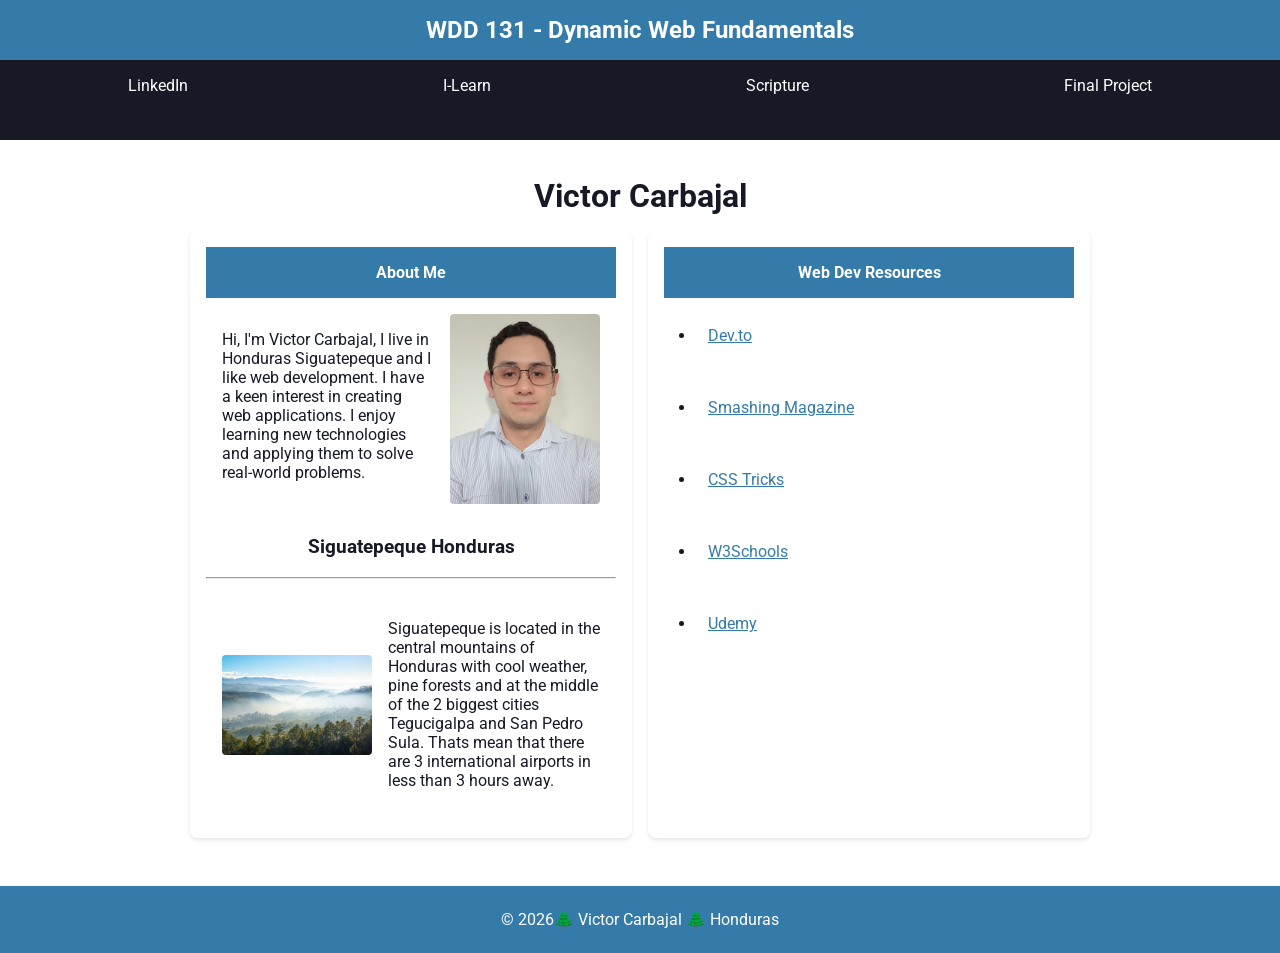
==== index.html @ 1388a5c0 "Good roots" ====
<!DOCTYPE html>
<html lang="en">
<head>
    <meta charset="UTF-8">
    <meta name="viewport" content="width=device-width, initial-scale=1.0">
    <title>WDD 131 – Dynamic Web Fundamentals – Victor Carbajal</title>
    <meta name="description" content="WDD 131 - Dynamic Web Fundamentals course landing page for Victor Carbajal featuring web development projects, personal details, and resources.">
    <meta name="author" content="Victor Carbajal">

    <link rel="stylesheet" href="styles/base.css">
    <script src="scripts/getdates.js" defer></script>

    <link rel="preconnect" href="https://fonts.googleapis.com">
    <link rel="preconnect" href="https://fonts.gstatic.com" crossorigin>
    <link href="https://fonts.googleapis.com/css2?family=Roboto:wght@400;700&display=swap" rel="stylesheet">
</head>

<body>
    <header>
        <span id="course-title">WDD 131 - Dynamic Web Fundamentals</span>
        <nav>
            <a href="https://www.linkedin.com" target="_blank">LinkedIn</a>
            <a href="https://byupw.instructure.com/" target="_blank">I-Learn</a>
            <a href="https://www.churchofjesuschrist.org/study/scriptures/bofm/mosiah/2?lang=eng&id=p16#p16" target="_blank">Scripture</a>
            <a href="#">Final Project</a>
        </nav> 
    </header>

    <main>
        <h1>Victor Carbajal</h1>

        <div class="grid-container">
            <section class="card">
                <h2>About Me</h2>
                <div class="card-content">
                    <p>Hi, I'm Victor Carbajal, I live in Honduras Siguatepeque and I like web development. I have a keen interest in creating  web applications. I enjoy learning new technologies and applying them to solve real-world problems.</p>
                    <img src="images/profile.jpg" alt="Victor Carbajal" loading="lazy" width="150" height="190"  >
                </div>

                <h3>Siguatepeque Honduras</h3>
                <hr>
                <div class="location-content">
                    <img src="images/sigua.jpg" alt="Siguatepeque forest Honduras" loading="lazy" width="150" height="100">
                    <p>Siguatepeque is located in the central mountains of Honduras with cool weather, pine forests and at the middle of the 2 biggest cities Tegucigalpa and San Pedro Sula. Thats mean that there are 3 international airports in less than 3 hours away.</p>
                </div>
            </section>

            <section class="card">
                <h2>Web Dev Resources</h2>
                <ul>
                    <li><a href="https://dev.to/" target="_blank">Dev.to</a></li>
                    <li><a href="https://www.smashingmagazine.com" target="_blank">Smashing Magazine</a></li>
                    <li><a href="https://css-tricks.com" target="_blank">CSS Tricks</a></li>
                    <li><a href="https://www.w3schools.com" target="_blank">W3Schools</a></li>
                    <li><a href="https://www.udemy.com" target="_blank">Udemy</a></li>
                </ul>
            </section>
        </div>
    </main>

    <footer>
        <p>&copy; <span id="currentyear"></span>🌲 Victor Carbajal 🌲 Honduras</p>
        <p id="lastmodified"></p>
    </footer>
</body>
</html>
---- styles/base.css ----
:root {
    --primary-color: rgb(52, 123, 170);
    --secondary-color: #171927;
    --accent-color: #62b6cd;
    --light-bg: #ffffff;
    --card-border: 1px solid #e0e0e0;
}


body {
    font-family: 'Roboto', sans-serif;
    background-color: var(--light-bg);
    color: var(--secondary-color);
    margin: 0;
    padding: 0;
}

header {
    background-color: var(--primary-color);
    color: var(--light-bg);
    text-align: center;
    margin:auto;
}

#course-title {
    display: block;
    font-size: 1.5rem;
    font-weight: bold;
    padding: 1rem 0;
}

nav {
    display: flex;
    justify-content: space-around;
    background-color: var(--secondary-color);
}

nav a {
    color: white;
    padding: 1rem;
    text-align: center;
    text-decoration: none;
    flex-grow: 1;
}

a, button {
    display: inline-block;
    min-height: 48px;
    min-width: 48px;
    padding: 0.75rem;
}

nav a:hover {
    background-color: var(--accent-color);
    color: var(--light-bg);
}

main {
    max-width: 900px;
    margin: 0 auto;
    padding: 1rem;
}

h1 {
    text-align: center;
    margin-bottom: 1rem;
}

.grid-container {
    display: grid;
    grid-template-columns: repeat(auto-fit, minmax(250px, 1fr));
    gap: 1rem;
    margin-top: 1rem;
}

.card {
    border: 1px solid var(--card-border);
    border-radius: 8px;
    padding: 1rem;
    box-shadow: 0 2px 4px rgba(0, 0, 0, 0.1);
}

.card h2 {
    background-color: var(--primary-color);
    color: white;
    margin: 0;
    padding: 1rem;
    font-size: 1rem;
    text-align: center;
}

.card h3 {
    text-align: center;
    margin-top: 1rem;
}

.card-content {
    display: flex;
    gap: 1rem;
    padding: 1rem;
    align-items: flex-start;
}

img {
    border-radius: 4px;
    object-fit: cover;
}

.location-content {
    display: flex;
    gap: 1rem;
    padding: 1rem;
    align-items: center;
}

.card ul {
    list-style-type: disc;
    padding-left: 2rem;
}

.card ul a {
    color: var(--primary-color);
    text-decoration: underline;
}

footer {
    background-color: var(--primary-color);
    color: var(--light-bg);
    text-align: center;
    padding: 1rem 0;
    margin-top: 2rem; 
}

footer p {
    margin: 0.5rem;
}

#lastModified {
    color: var(--secondary-color);
    font-size: 1rem;
}
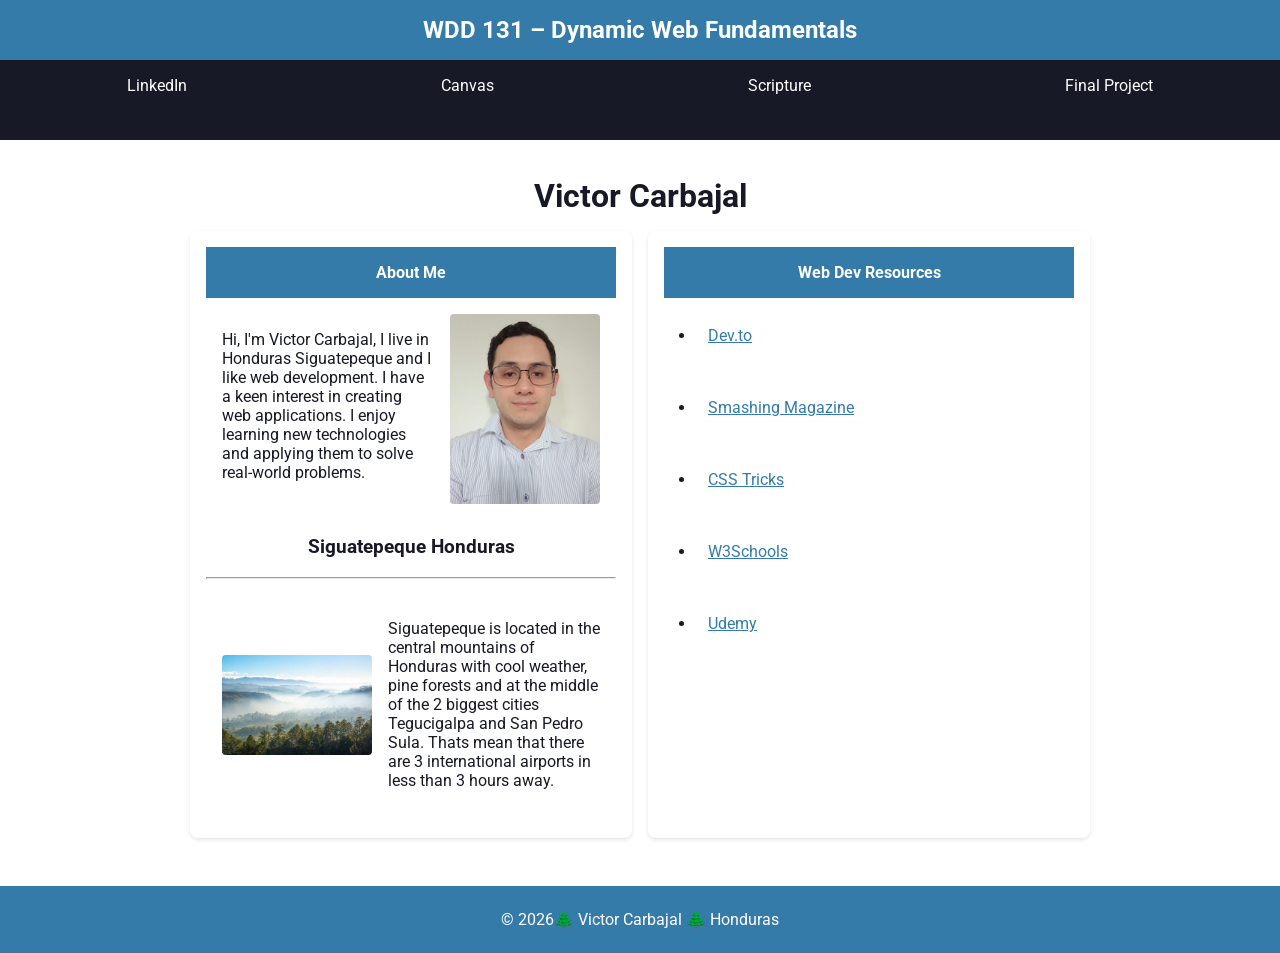
==== commit f99939da: "Fixing issues" ====
--- a/index.html
+++ b/index.html
@@ -4,7 +4,7 @@
     <meta charset="UTF-8">
     <meta name="viewport" content="width=device-width, initial-scale=1.0">
     <title>WDD 131 – Dynamic Web Fundamentals – Victor Carbajal</title>
-    <meta name="description" content="WDD 131 - Dynamic Web Fundamentals course landing page for Victor Carbajal featuring web development projects, personal details, and resources.">
+    <meta name="description" content="WDD 131 – Dynamic Web Fundamentals course landing page for Victor Carbajal featuring web development projects, personal details, and resources.">
     <meta name="author" content="Victor Carbajal">
 
     <link rel="stylesheet" href="styles/base.css">
@@ -17,10 +17,10 @@
 
 <body>
     <header>
-        <span id="course-title">WDD 131 - Dynamic Web Fundamentals</span>
+        <span id="course-title">WDD 131 – Dynamic Web Fundamentals</span>
         <nav>
             <a href="https://www.linkedin.com" target="_blank">LinkedIn</a>
-            <a href="https://byupw.instructure.com/" target="_blank">I-Learn</a>
+            <a href="https://byupw.instructure.com/" target="_blank">Canvas</a>
             <a href="https://www.churchofjesuschrist.org/study/scriptures/bofm/mosiah/2?lang=eng&id=p16#p16" target="_blank">Scripture</a>
             <a href="#">Final Project</a>
         </nav> 
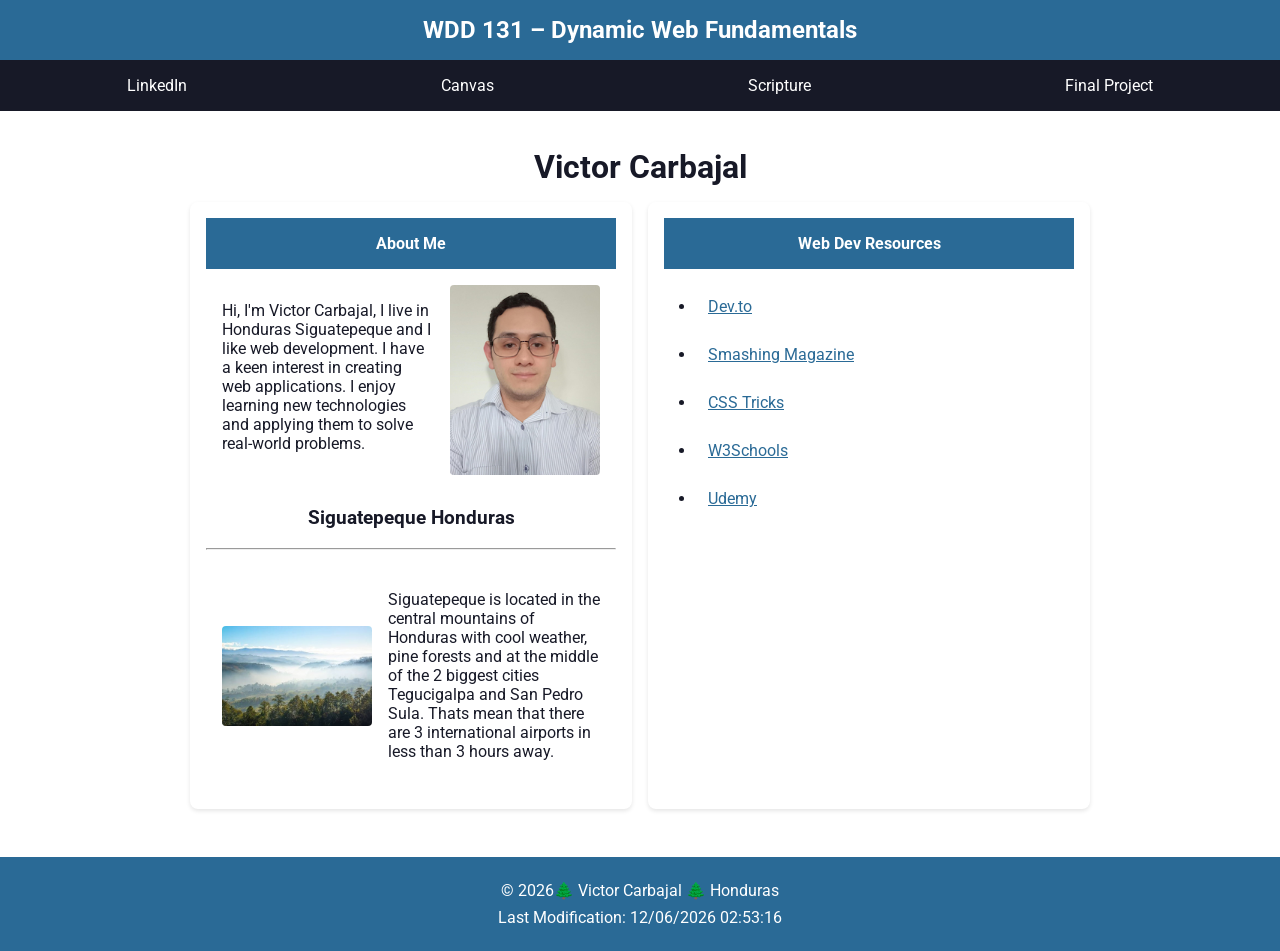
==== commit c0c94a1a: "Fixing contrast issues" ====
--- a/index.html
+++ b/index.html
@@ -60,7 +60,7 @@
 
     <footer>
         <p>&copy; <span id="currentyear"></span>🌲 Victor Carbajal 🌲 Honduras</p>
-        <p id="lastmodified"></p>
+        <p id="lastModified"></p>
     </footer>
 </body>
 </html>
--- a/styles/base.css
+++ b/styles/base.css
@@ -1,5 +1,5 @@
 :root {
-    --primary-color: rgb(52, 123, 170);
+    --primary-color: #2a6a96;
     --secondary-color: #171927;
     --accent-color: #62b6cd;
     --light-bg: #ffffff;
@@ -45,6 +45,7 @@
 
 a, button {
     display: inline-block;
+    box-sizing: border-box;
     min-height: 48px;
     min-width: 48px;
     padding: 0.75rem;
@@ -52,7 +53,7 @@
 
 nav a:hover {
     background-color: var(--accent-color);
-    color: var(--light-bg);
+    color: var(--secondary-color);
 }
 
 main {
@@ -136,6 +137,6 @@
 }
 
 #lastModified {
-    color: var(--secondary-color);
+    color: var(--light-bg);
     font-size: 1rem;
 }
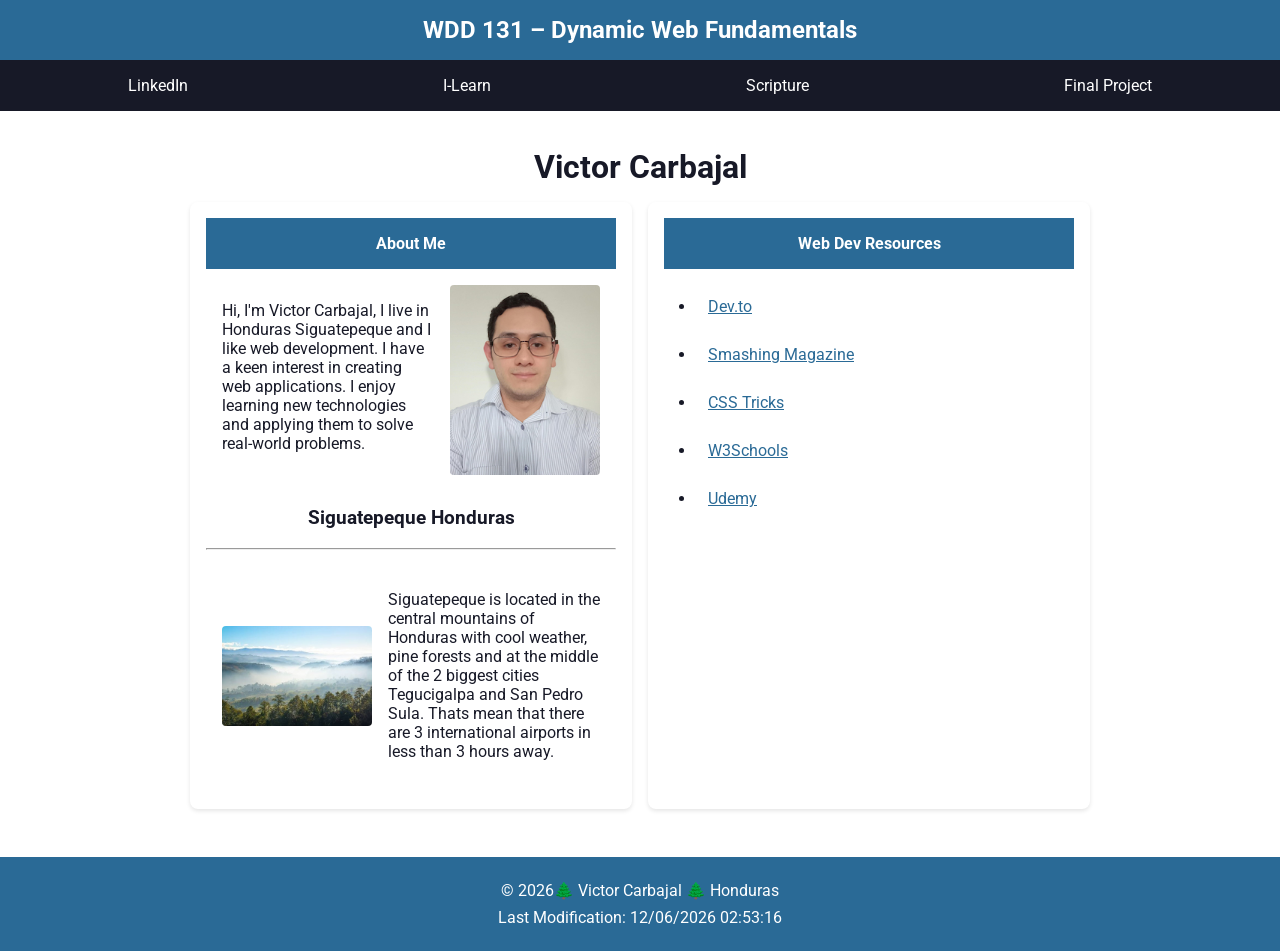
==== commit c25a7c22: "Last one" ====
--- a/index.html
+++ b/index.html
@@ -20,7 +20,7 @@
         <span id="course-title">WDD 131 – Dynamic Web Fundamentals</span>
         <nav>
             <a href="https://www.linkedin.com" target="_blank">LinkedIn</a>
-            <a href="https://byupw.instructure.com/" target="_blank">Canvas</a>
+            <a href="https://byupw.instructure.com/" target="_blank">I-Learn</a>
             <a href="https://www.churchofjesuschrist.org/study/scriptures/bofm/mosiah/2?lang=eng&id=p16#p16" target="_blank">Scripture</a>
             <a href="#">Final Project</a>
         </nav> 
